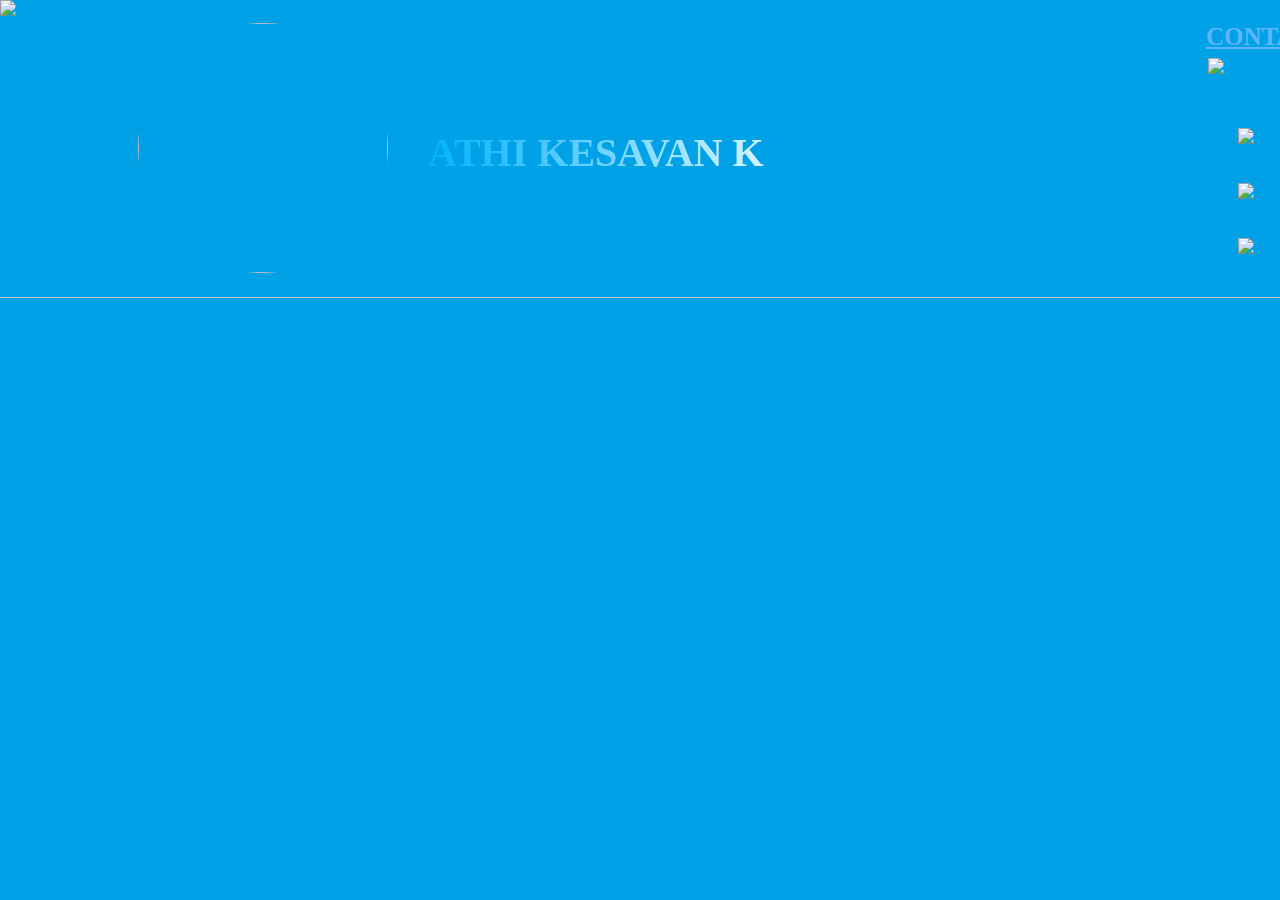
==== index.html @ b45cdaa5 "first commit for Profile" ====
<!DOCTYPE html>
<html>
    <head>
        <title>MY PROFILE</title>
        <link rel="stylesheet" href="style.css">
    </head>
    <body>
        <div id="head">
            <img src="https://png.pngtree.com/thumb_back/fh260/background/20190828/pngtree-dark-vector-abstract-background-image_302715.jpg" id="img">
            <h1 id="name"> ATHI KESAVAN K</h1>
            <img id="dp" src="https://us.123rf.com/450wm/diddleman/diddleman1205/diddleman120500025/13784515-no-user-profile-picture-hand-drawn.jpg?ver=6">
            <h1 id="c">CONTACT:</h1>
            <a href="https://instagram.com/yourslovely_ak7?igshid=YmMyMTA2M2Y="><img src="https://www.logo.wine/a/logo/Instagram/Instagram-Logo.wine.svg" id="l1"></a>
            <a href="tel:+919345490412"><img src="https://i.pinimg.com/originals/84/4e/8c/844e8cd4ab26c82286238471f0e5a901.png" id="l2"></a>
            <a href="mailto:athikesavan2004@gmail.com"><img src="https://www.freepnglogos.com/uploads/logo-gmail-png/logo-gmail-png-for-gmail-email-client-mac-app-store-16.png" id="l3"></a>
            <a href="https://www.linkedin.com/in/athi-kesavan-k-28450a23a"><img src="https://www.freepnglogos.com/uploads/linkedin-symbol-logo-22.png" id="l4"></a>
        </div>
    </body>
</html>
---- style.css ----
body{
    background-color: #00a1e6;
    margin-right: 1200px;
    margin-bottom: 0px;
}
#img{
    height:300px;
    width: 1537px;
    margin-left: -10px;
    margin-top: -10px;
}
#name{
    background: linear-gradient(to right, #00b3ff 0%, #ffffff 100%);
	-webkit-background-clip: text;
	-webkit-text-fill-color: transparent;
    transform:translate(420px,-200px);
    font-size: 40px;
    width: 400px;
}
#dp{
    height: 250px;
    width: 250px;
    border-radius: 60%;
    transform: translate(130px,-380px);
}
#c{
    transform: translate(1198px,-650px);
    font-size: 25px;
    color: rgb(96, 181, 255);
    text-decoration-line: underline;
}
#l1{
    height: 70px;
    position:absolute;
    transform: translate(1200px,-660px);

}
#l2{
    position:absolute;
    height: 45px;
    transform: translate(1230px,-590px);
}
#l3{
    position: absolute;
    height: 50px;
    padding-top: 10px;
    transform: translate(1230px,-545px);
}
#l4{
    position: absolute;
    height: 50px;
    padding-top: 10px;
    transform: translate(1230px,-490px);
}
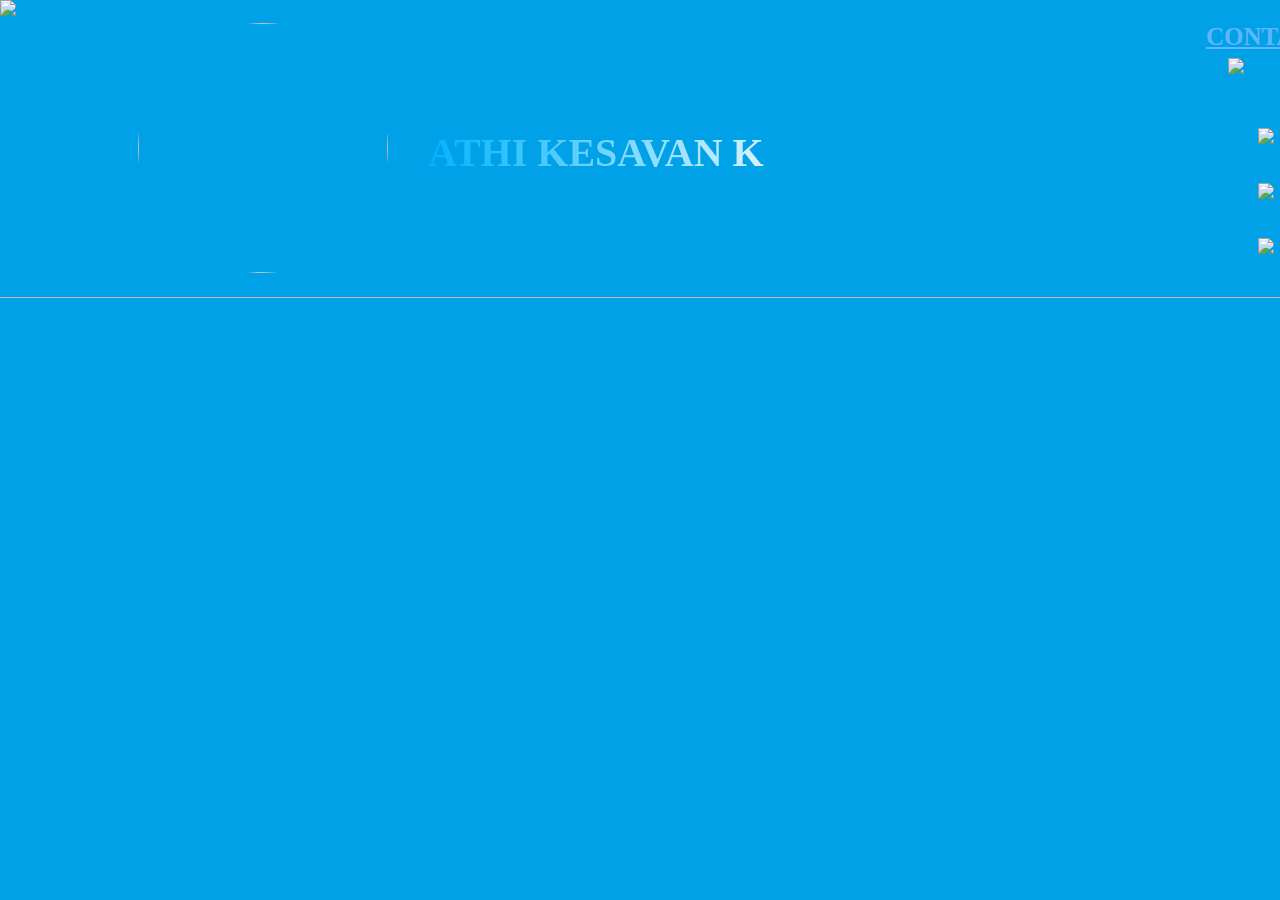
==== commit 9685a314: "First commit for Folder" ====
--- a/index.html
+++ b/index.html
@@ -3,6 +3,7 @@
     <head>
         <title>MY PROFILE</title>
         <link rel="stylesheet" href="style.css">
+        <link href="https://cdn.rawgit.com/michalsnik/aos/2.1.1/dist/aos.css" rel="stylesheet">
     </head>
     <body>
         <div id="head">
@@ -14,6 +15,9 @@
             <a href="tel:+919345490412"><img src="https://i.pinimg.com/originals/84/4e/8c/844e8cd4ab26c82286238471f0e5a901.png" id="l2"></a>
             <a href="mailto:athikesavan2004@gmail.com"><img src="https://www.freepnglogos.com/uploads/logo-gmail-png/logo-gmail-png-for-gmail-email-client-mac-app-store-16.png" id="l3"></a>
             <a href="https://www.linkedin.com/in/athi-kesavan-k-28450a23a"><img src="https://www.freepnglogos.com/uploads/linkedin-symbol-logo-22.png" id="l4"></a>
+            <a href="https://wa.me/qr/J5BMYLGPYGSEO1"><img src="https://upload.wikimedia.org/wikipedia/commons/thumb/1/19/WhatsApp_logo-color-vertical.svg/2048px-WhatsApp_logo-color-vertical.svg.png" id="l5"></a>
+            <a href="https://www.facebook.com/athi.kesavan.9822"><img src="https://upload.wikimedia.org/wikipedia/commons/c/cd/Facebook_logo_%28square%29.png" id="l6"></a>
+            <a href="https://twitter.com/12Athi?t=h-d_bbJHDaRcw5eTxfWIJg&s=08"><img src="https://upload.wikimedia.org/wikipedia/commons/thumb/4/4f/Twitter-logo.svg/2491px-Twitter-logo.svg.png" id="l7"></a>
         </div>
     </body>
 </html>--- a/style.css
+++ b/style.css
@@ -32,23 +32,40 @@
 #l1{
     height: 70px;
     position:absolute;
-    transform: translate(1200px,-660px);
+    transform: translate(1220px,-660px);
 
 }
 #l2{
     position:absolute;
     height: 45px;
-    transform: translate(1230px,-590px);
+    transform: translate(1250px,-590px);
 }
 #l3{
     position: absolute;
     height: 50px;
     padding-top: 10px;
-    transform: translate(1230px,-545px);
+    transform: translate(1250px,-545px);
 }
 #l4{
     position: absolute;
     height: 50px;
     padding-top: 10px;
-    transform: translate(1230px,-490px);
+    transform: translate(1250px,-490px);
 }
+#l5{
+    position: absolute;
+    height: 45px;
+    padding-top: 10px;
+    transform: translate(1320px,-628px);
+}
+#l6{
+    position: absolute;
+    height: 40px;
+    padding-top: 10px;
+    transform: translate(1320px,-568px);
+}
+#l7{
+    position: absolute;
+    height: 40px;
+    transform: translate(1318px,-500px);
+}
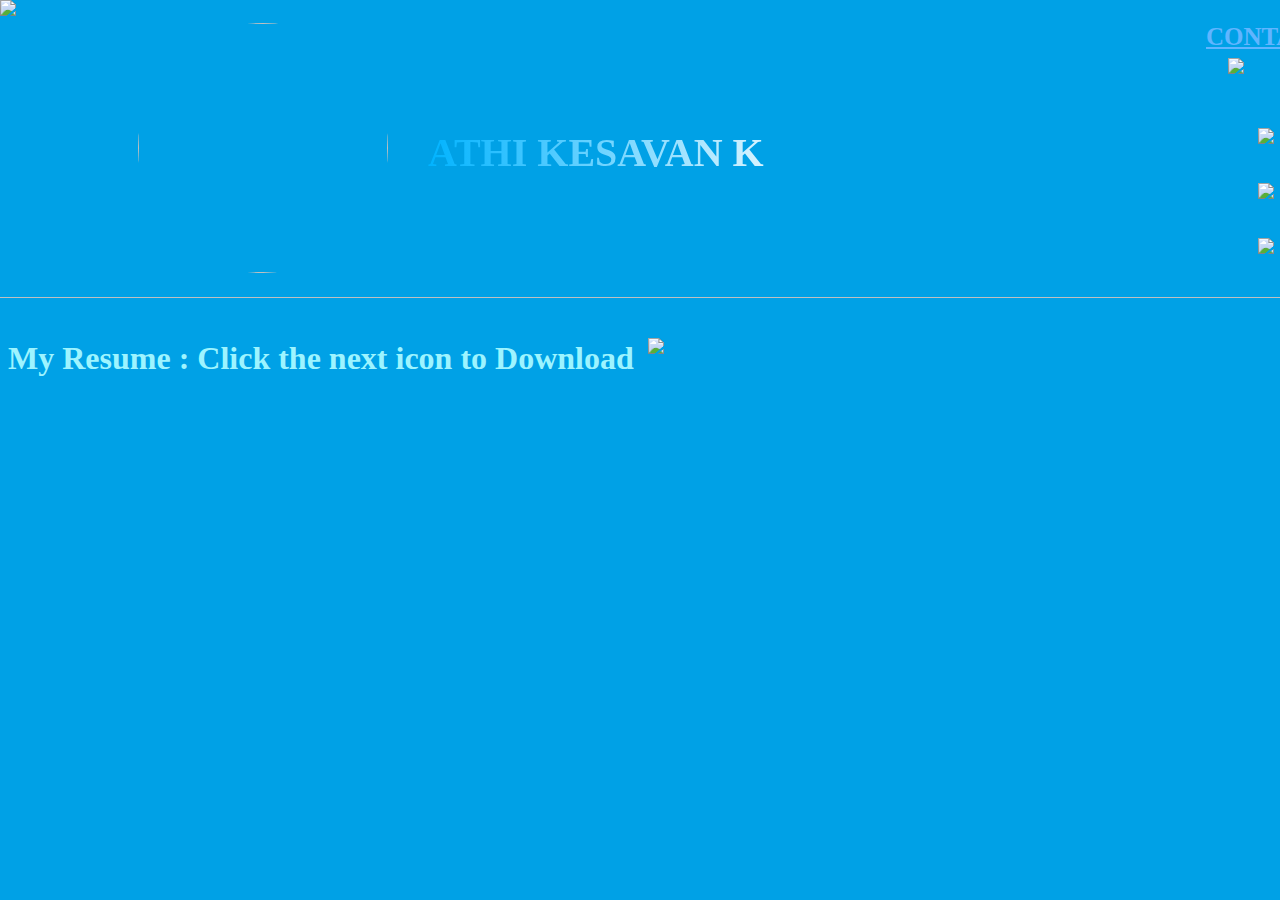
==== commit ec4a65e6: "First commit for Profile" ====
--- a/index.html
+++ b/index.html
@@ -18,6 +18,8 @@
             <a href="https://wa.me/qr/J5BMYLGPYGSEO1"><img src="https://upload.wikimedia.org/wikipedia/commons/thumb/1/19/WhatsApp_logo-color-vertical.svg/2048px-WhatsApp_logo-color-vertical.svg.png" id="l5"></a>
             <a href="https://www.facebook.com/athi.kesavan.9822"><img src="https://upload.wikimedia.org/wikipedia/commons/c/cd/Facebook_logo_%28square%29.png" id="l6"></a>
             <a href="https://twitter.com/12Athi?t=h-d_bbJHDaRcw5eTxfWIJg&s=08"><img src="https://upload.wikimedia.org/wikipedia/commons/thumb/4/4f/Twitter-logo.svg/2491px-Twitter-logo.svg.png" id="l7"></a>
+            <h1 id="resume">My Resume : Click the next icon to Download</h1>
+            <a href="Resume.pdf"><img src="https://www.kalaalbums.com/wp-content/uploads/2018/08/PDF-download-icon.png" id="l8"></a>
         </div>
     </body>
 </html>--- a/style.css
+++ b/style.css
@@ -69,3 +69,24 @@
     height: 40px;
     transform: translate(1318px,-500px);
 }
+#resume{
+    width: 800px;
+    position: absolute;
+    transform: translate(0px,-400px);
+    color: rgb(157, 244, 255);
+    -webkit-animation: glow 1s ease-in-out infinite alternate;
+    animation: glow 1s ease-in-out infinite alternate;
+}
+@-webkit-keyframes glow {
+    from {
+      text-shadow: 0 0 4px rgb(255, 76, 76), 0 0 5px #fff, 0 0 6px #aa20ff, 0 0 7px #4f4fff, 0 0 8px #e60073, 0 0 9px #e7e7ff, 0 0 10px #ff158a;
+    }
+    to {
+      text-shadow: 0 0 10px #ff158a, 0 0 9px #e7e7ff, 0 0 8px #e60073, 0 0 7px #4f4fff, 0 0 6px #aa20ff, 0 0 5px #fff, 0 0 4px rgb(255,76,76);
+    }
+}
+#l8{
+    position: absolute;
+    height: 60px;
+    transform: translate(640px,-380px);
+}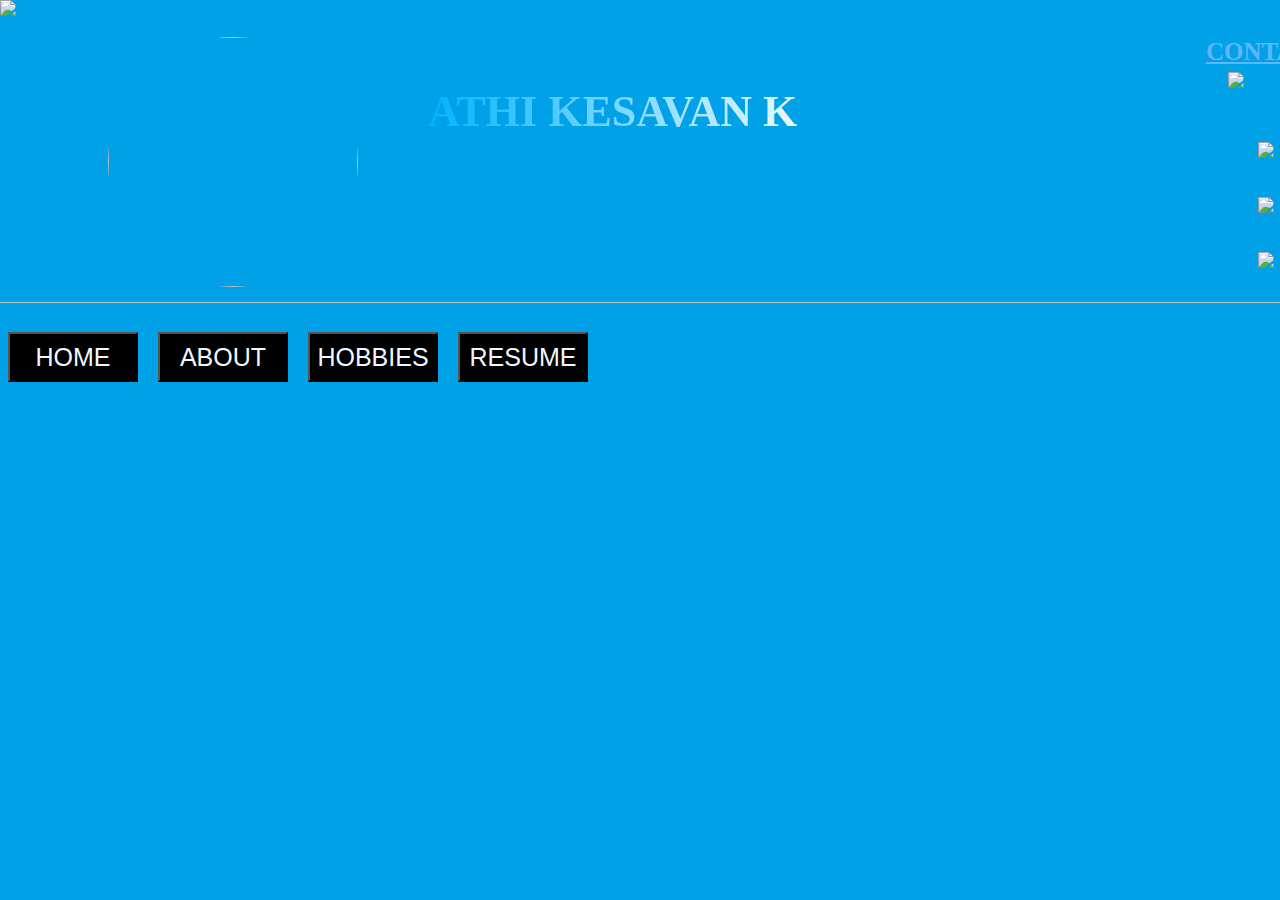
==== commit 0d6fc8f8: "First commit for Profile" ====
--- a/index.html
+++ b/index.html
@@ -7,7 +7,7 @@
     </head>
     <body>
         <div id="head">
-            <img src="https://png.pngtree.com/thumb_back/fh260/background/20190828/pngtree-dark-vector-abstract-background-image_302715.jpg" id="img">
+            <img src="https://w10.naukri.com/mailers/2021/naukri-learning/oct/27oct/What-is-Electrical-Engineering.jpg" id="img">
             <h1 id="name"> ATHI KESAVAN K</h1>
             <img id="dp" src="https://us.123rf.com/450wm/diddleman/diddleman1205/diddleman120500025/13784515-no-user-profile-picture-hand-drawn.jpg?ver=6">
             <h1 id="c">CONTACT:</h1>
@@ -18,8 +18,12 @@
             <a href="https://wa.me/qr/J5BMYLGPYGSEO1"><img src="https://upload.wikimedia.org/wikipedia/commons/thumb/1/19/WhatsApp_logo-color-vertical.svg/2048px-WhatsApp_logo-color-vertical.svg.png" id="l5"></a>
             <a href="https://www.facebook.com/athi.kesavan.9822"><img src="https://upload.wikimedia.org/wikipedia/commons/c/cd/Facebook_logo_%28square%29.png" id="l6"></a>
             <a href="https://twitter.com/12Athi?t=h-d_bbJHDaRcw5eTxfWIJg&s=08"><img src="https://upload.wikimedia.org/wikipedia/commons/thumb/4/4f/Twitter-logo.svg/2491px-Twitter-logo.svg.png" id="l7"></a>
-            <h1 id="resume">My Resume : Click the next icon to Download</h1>
-            <a href="Resume.pdf"><img src="https://www.kalaalbums.com/wp-content/uploads/2018/08/PDF-download-icon.png" id="l8"></a>
         </div>
+        <nav>
+            <button class="b" id="b1"><a id="a1" href="#home">HOME</a></button>
+            <button class="b" id="b2"><a id="a2" href="#about">ABOUT</a></button>
+            <button class="b" id="b3"><a id="a3" href="http://127.0.0.1:5500/Folder/hobby.html">HOBBIES</a></button>
+            <button class="b" id="b4"><a id="a4" href="http://127.0.0.1:5500/Folder/resume.html">RESUME</a></button>
+        </nav>
     </body>
 </html>--- a/style.css
+++ b/style.css
@@ -4,8 +4,8 @@
     margin-bottom: 0px;
 }
 #img{
-    height:300px;
-    width: 1537px;
+    height:305px;
+    width: 1534px;
     margin-left: -10px;
     margin-top: -10px;
 }
@@ -13,15 +13,15 @@
     background: linear-gradient(to right, #00b3ff 0%, #ffffff 100%);
 	-webkit-background-clip: text;
 	-webkit-text-fill-color: transparent;
-    transform:translate(420px,-200px);
-    font-size: 40px;
+    transform:translate(420px,-250px);
+    font-size: 44px;
     width: 400px;
 }
 #dp{
     height: 250px;
     width: 250px;
     border-radius: 60%;
-    transform: translate(130px,-380px);
+    transform: translate(100px,-380px);
 }
 #c{
     transform: translate(1198px,-650px);
@@ -69,24 +69,55 @@
     height: 40px;
     transform: translate(1318px,-500px);
 }
-#resume{
-    width: 800px;
+.b{
+    height: 50px;
+    width: 130px;
+}
+.b:hover{
+    background-image:none !important;
+    background-color:rgb(41, 48, 255) !important;
+}
+#b1{
     position: absolute;
     transform: translate(0px,-400px);
-    color: rgb(157, 244, 255);
-    -webkit-animation: glow 1s ease-in-out infinite alternate;
-    animation: glow 1s ease-in-out infinite alternate;
+    background-color:black;
 }
-@-webkit-keyframes glow {
-    from {
-      text-shadow: 0 0 4px rgb(255, 76, 76), 0 0 5px #fff, 0 0 6px #aa20ff, 0 0 7px #4f4fff, 0 0 8px #e60073, 0 0 9px #e7e7ff, 0 0 10px #ff158a;
-    }
-    to {
-      text-shadow: 0 0 10px #ff158a, 0 0 9px #e7e7ff, 0 0 8px #e60073, 0 0 7px #4f4fff, 0 0 6px #aa20ff, 0 0 5px #fff, 0 0 4px rgb(255,76,76);
-    }
+#a1{
+    text-decoration-line: none;
+    font-size: 25px;
+    font-family: 'Franklin Gothic Medium', 'Arial Narrow', Arial, sans-serif;
+    color: aliceblue;
 }
-#l8{
+#b2{
     position: absolute;
-    height: 60px;
-    transform: translate(640px,-380px);
-}+    transform: translate(150px,-400px);
+    background-color:black;
+}
+#a2{
+    text-decoration-line: none;
+    font-size: 25px;
+    font-family: 'Franklin Gothic Medium', 'Arial Narrow', Arial, sans-serif;
+    color: aliceblue;
+}
+#b3{
+    position: absolute;
+    transform: translate(300px,-400px);
+    background-color:black;
+}
+#a3{
+    text-decoration-line: none;
+    font-size: 25px;
+    font-family: 'Franklin Gothic Medium', 'Arial Narrow', Arial, sans-serif;
+    color: aliceblue;
+}
+#b4{
+    position: absolute;
+    transform: translate(450px,-400px);
+    background-color:black;
+}
+#a4{
+    text-decoration-line: none;
+    font-size: 25px;
+    font-family: 'Franklin Gothic Medium', 'Arial Narrow', Arial, sans-serif;
+    color: aliceblue;
+}
